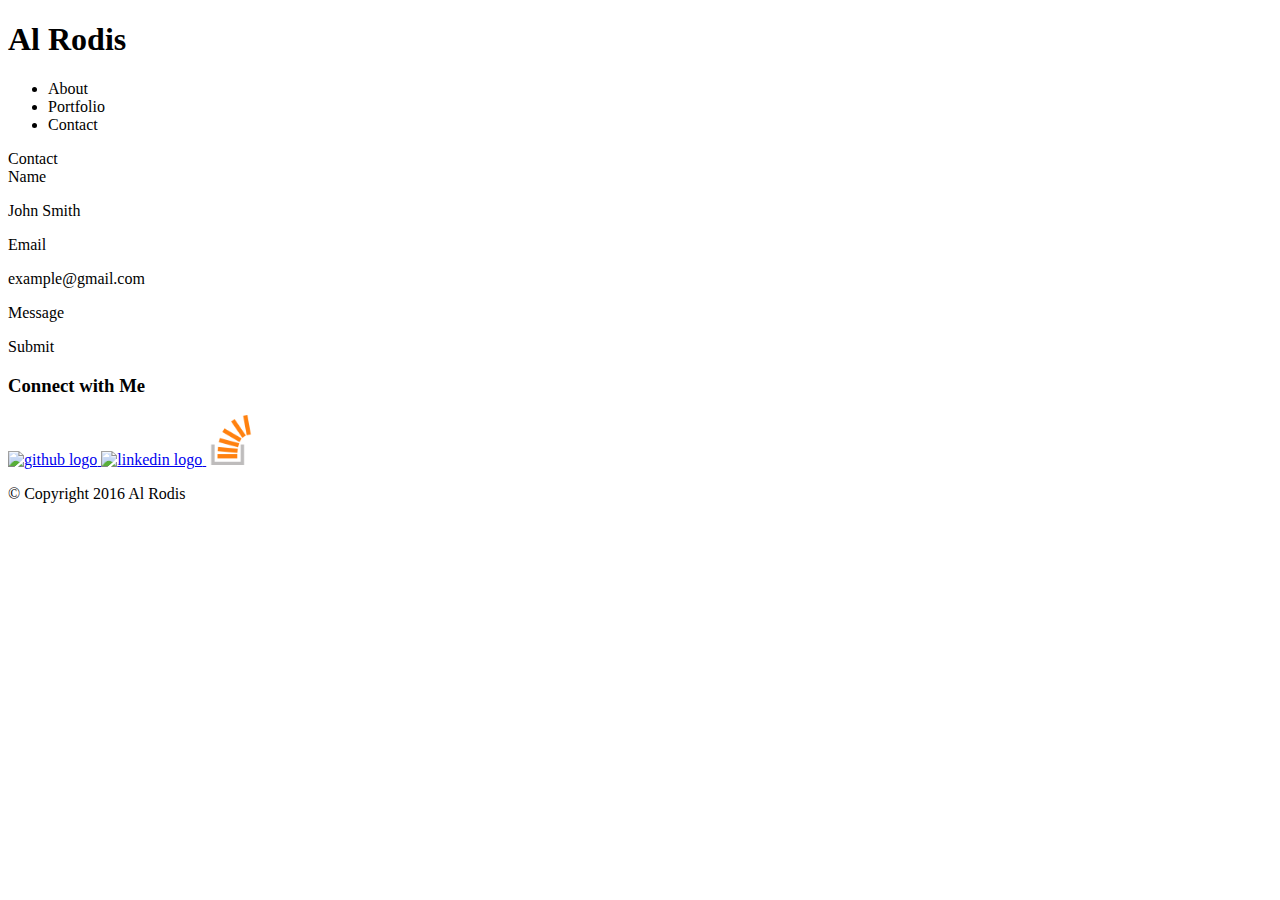
==== contact.html @ 55807600 "html commit" ====
<!DOCTYPE html>
<html lang="en-us">

<head>
    <meta charset="utf-8">
    <title>Contact</title>
    <link rel="stylesheet" type="text/css" href="">
</head>

<body>
    <header>
        <h1>Al Rodis</h1>
        <nav>
            <ul>
                <li>About</li>
                <li>Portfolio</li>
                <li>Contact</li>
            </ul>
        </nav>
    </header>

<div id="main">    

<section id="contact">
	Contact

	<section id="name">
		Name
		<p>John Smith</p>
	</section>
	<section id="email">
		Email
		<p>example@gmail.com</p>
	</section>
	<section="message">
		Message
	</section>
	<section id="button">
		<p>Submit</p>
	</section>

</section>

        <section id="aside">
            <h3>Connect with Me</h3>
            	<a href="https://github.com/alrodis" target="_blank">
					<img src="assets/images/github.png" alt="github logo" style="width:50px;">
				</a>
            	<a href="https://www.linkedin.com/in/alvin-rodis-68928a4/" target="_blank">
					<img src="assets/images/LinkedIn.png" alt="linkedin logo" style="width:50px;">
				</a>
            	<a href="https://stackoverflow.com/users/8249178/arodis" target="_blank">
					<img src="assets/images/StackOverflow.png"alt="linkedin logo" style="width:50px;"> 
				</a>
        </section>
    </div>

    </div>
    <footer>
        <p>&#169; Copyright 2016 Al Rodis</p>
    </footer>

	</body>

    </html>
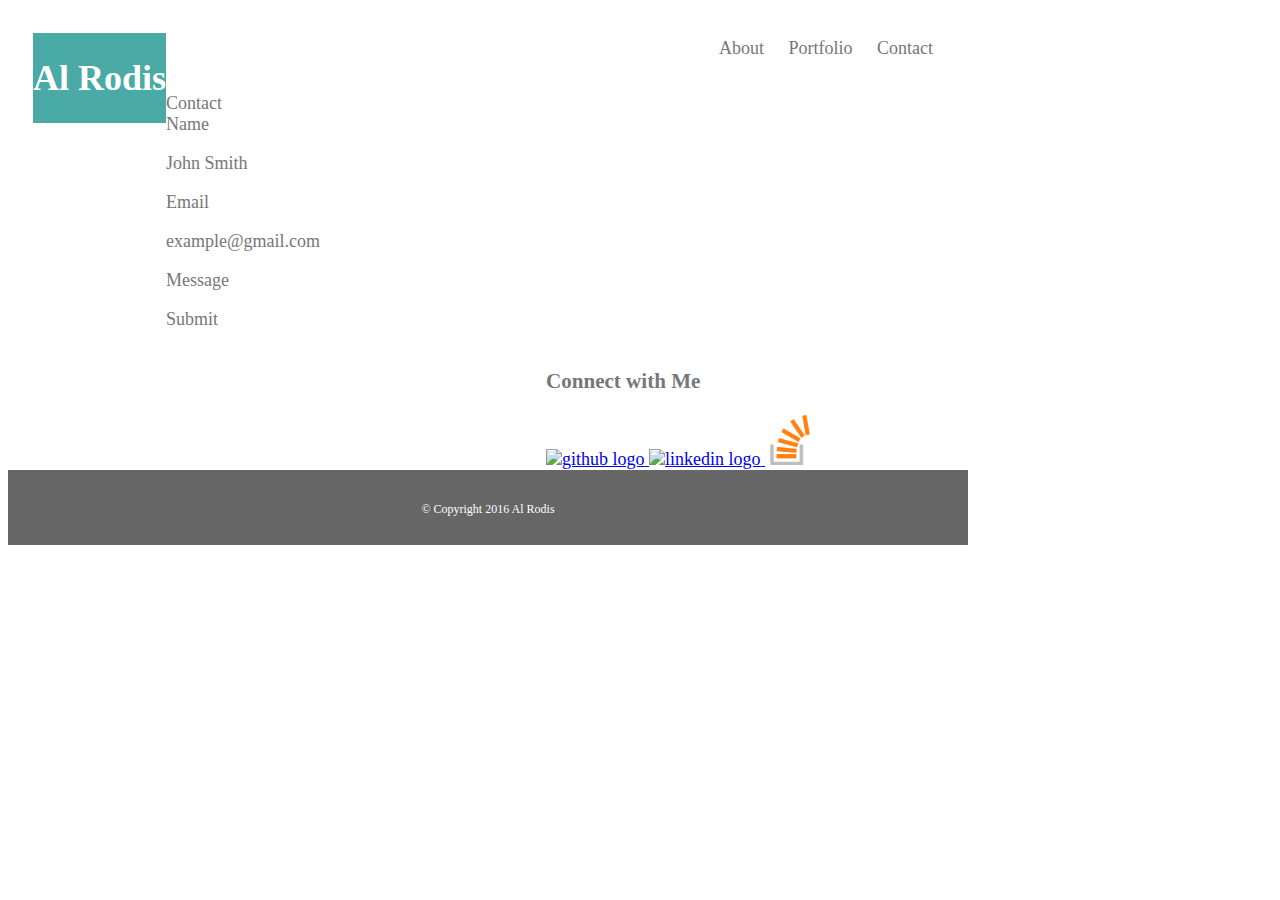
==== commit 7dcff838: "third commit" ====
--- a/contact.html
+++ b/contact.html
@@ -4,12 +4,14 @@
 <head>
     <meta charset="utf-8">
     <title>Contact</title>
-    <link rel="stylesheet" type="text/css" href="">
+    <link rel="stylesheet" type="text/css" href="assets/css/style.css">
 </head>
 
 <body>
     <header>
+    	<section id="name">
         <h1>Al Rodis</h1>
+        </section>
         <nav>
             <ul>
                 <li>About</li>
@@ -24,7 +26,7 @@
 <section id="contact">
 	Contact
 
-	<section id="name">
+	<section id="contact-name">
 		Name
 		<p>John Smith</p>
 	</section>
--- a/assets/css/style.css
+++ b/assets/css/style.css
@@ -0,0 +1,67 @@
+*{
+	box-sizing: border-box;
+}
+
+body{
+	width: 960px;
+	background: #ffffff;
+	font-family: 'Georgia', Times, Times New Roman, serif;
+	font-size: 18px;
+	color: #777777;
+}
+
+
+nav ul {
+	margin:0px;
+	list-style-type: none;
+	padding:5px 0px 5px 0px;
+	float: right;
+
+}
+
+nav ul li{
+	display: inline;
+	padding: 5px 10px 5px 10px;
+}
+
+header{
+	padding: 25px;
+	margin-bottom: 10px;
+	background: #ffffff;
+	width: 960px;
+	height: 75px;
+
+}
+
+
+#name{
+	float: left;
+	background: #4aaaa5;
+	color: white;
+}
+
+
+#main{
+	float: left;
+	width: 650px;
+	background: #ffffff;
+
+}
+
+#aside{
+	float: right;
+	width: 270px;
+}
+
+
+footer{
+	clear:both;
+	overflow: auto;
+	background: #666666;
+	text-align: center;
+	height:75px;
+	color: white;
+	font-size: 12px;
+	padding: 20px;
+
+}
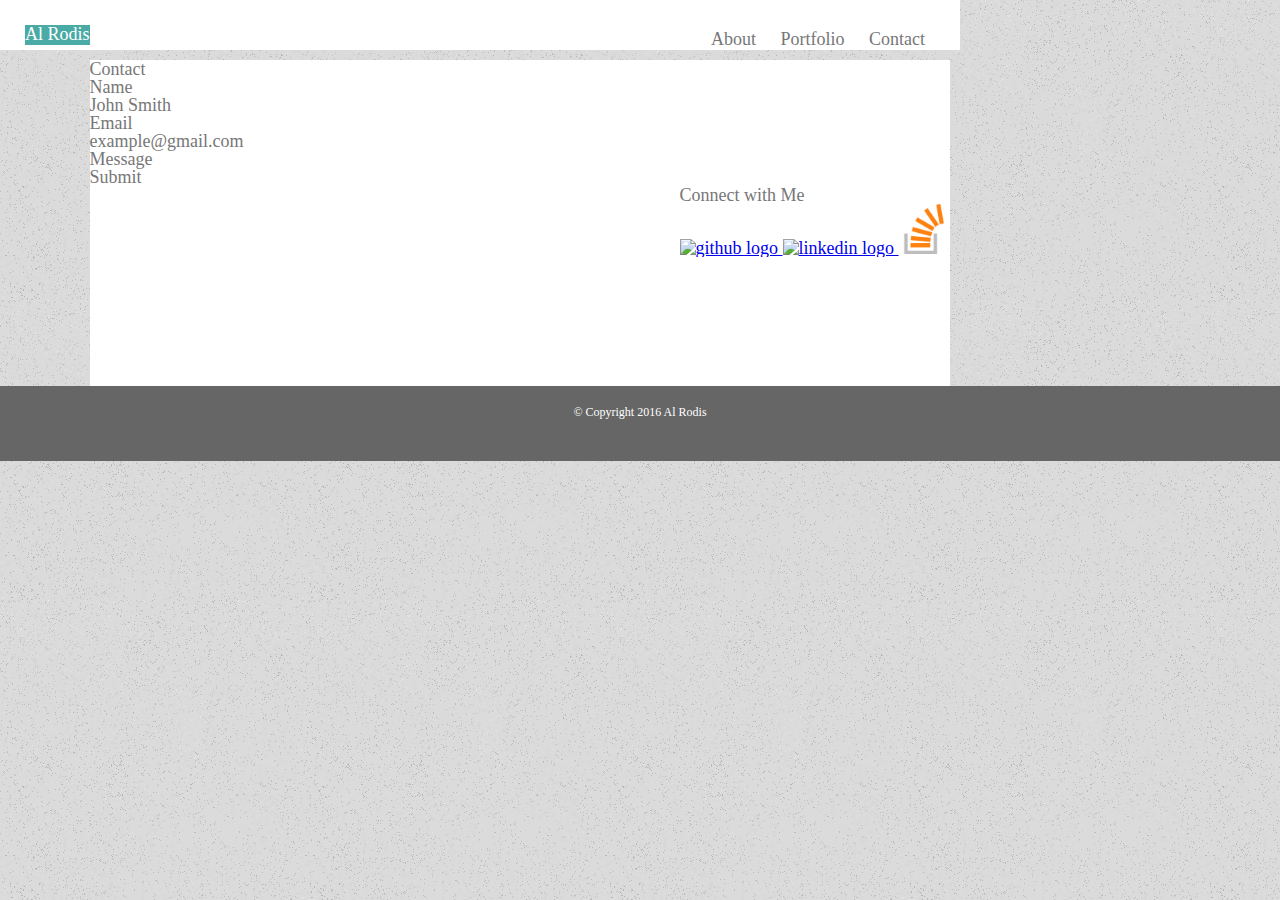
==== commit 571c442a: "final commit" ====
--- a/contact.html
+++ b/contact.html
@@ -4,6 +4,7 @@
 <head>
     <meta charset="utf-8">
     <title>Contact</title>
+        <link rel="stylesheet" type="text/css" href="assets/css/reset.css">
     <link rel="stylesheet" type="text/css" href="assets/css/style.css">
 </head>
 
--- a/assets/css/style.css
+++ b/assets/css/style.css
@@ -1,13 +1,14 @@
-*{
+* { 
 	box-sizing: border-box;
 }
 
-body{
-	width: 960px;
+body {
+	/* width: 960px; */
 	background: #ffffff;
 	font-family: 'Georgia', Times, Times New Roman, serif;
 	font-size: 18px;
 	color: #777777;
+	background-image: url("old_moon.png");
 }
 
 
@@ -19,40 +20,61 @@
 
 }
 
-nav ul li{
+nav ul li {
 	display: inline;
 	padding: 5px 10px 5px 10px;
 }
 
-header{
+header {
 	padding: 25px;
 	margin-bottom: 10px;
 	background: #ffffff;
 	width: 960px;
-	height: 75px;
+	height: 50px;
+	
 
 }
 
+h1 {
+	/*font-size: 300%;*/
+}
 
-#name{
+#name {
 	float: left;
 	background: #4aaaa5;
 	color: white;
+	height: 20px;
+	margin-bottom: 20px;
+	padding-bottom: 20px;
 }
 
 
-#main{
+#main {
 	float: left;
-	width: 650px;
+	width: 860px;
 	background: #ffffff;
+	margin-right: 20px;
 
 }
 
-#aside{
+#aside {
 	float: right;
 	width: 270px;
+	height: 200px;
+	background: #ffffff;
+	margin-left: 20px;
 }
 
+#about img {
+	float: left;
+	display: inline-block;
+	margin-right: 10px;	
+}
+
+#about {
+	width: 380px;
+	float: left;
+}
 
 footer{
 	clear:both;
